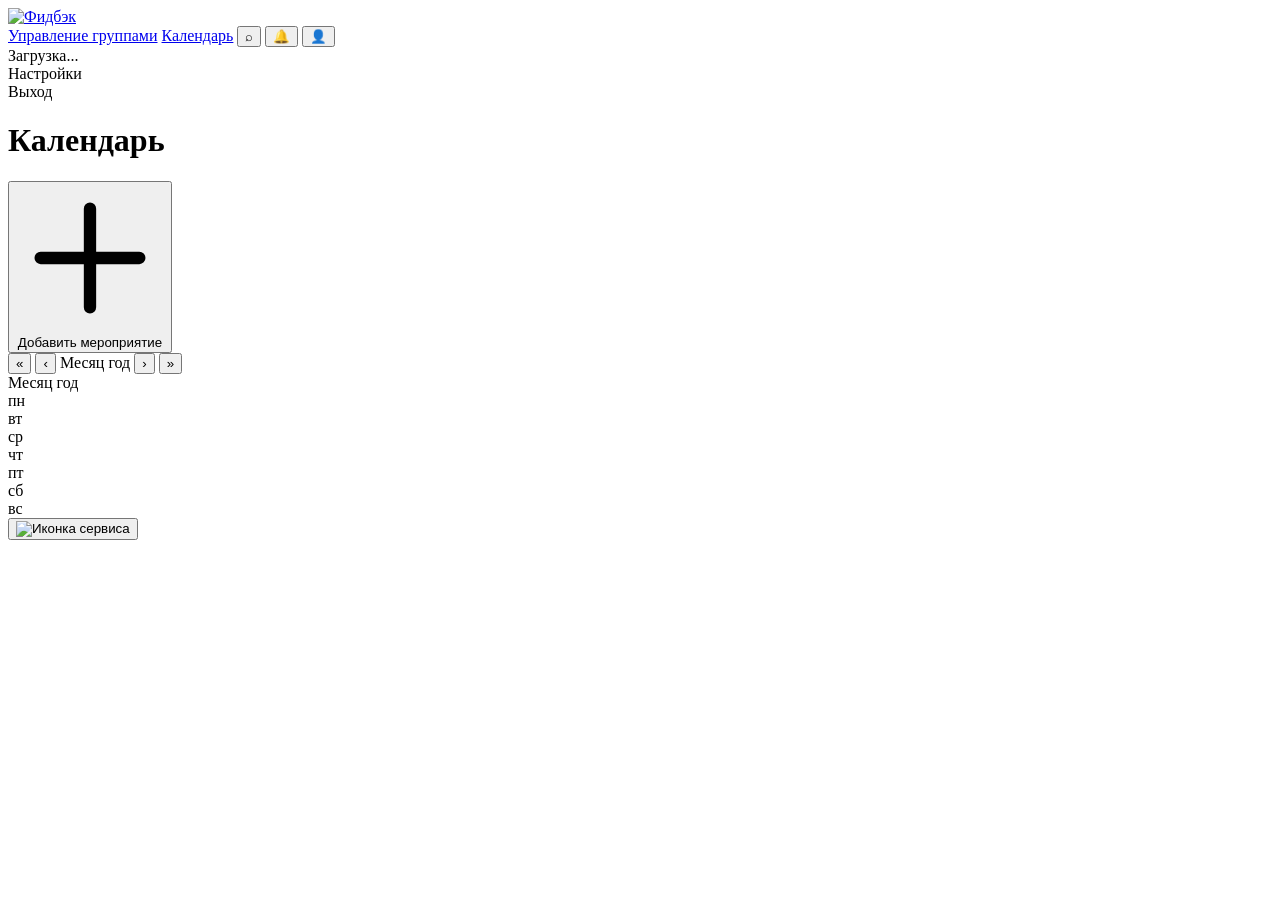
==== calendar.html @ 17e77696 "Настройки на отдеьной странице, добавлен календарь, переименованы страницы expert на group" ====
<!DOCTYPE html>
<html lang="ru">
<head>
  <meta charset="UTF-8">
  <meta name="viewport" content="width=device-width, initial-scale=1.0">
  <title>Календарь — ФидбэК</title>
  <script src="https://cdn.tailwindcss.com"></script>
  <link rel="stylesheet" href="css/calendar.css">
</head>
<body class="bg-white font-sans antialiased flex flex-col min-h-screen">

  <!-- Шапка -->
  <header class="bg-indigo-200 px-6 py-3 flex items-center justify-between sticky top-0 z-10 shadow-sm">
    <a href="index.html" class="flex items-center gap-2">
      <img src="icons/icon-mini.svg" alt="Фидбэк" class="h-8 w-auto">
    </a>
    <nav class="flex items-center gap-4" aria-label="Главная навигация">
      <a href="group.html" class="nav-link text-sm text-gray-900 font-bold transition p-2 rounded-full hover:bg-indigo-300">Управление группами</a>
      <a href="calendar.html" class="nav-link active text-sm text-gray-900 font-bold transition p-2 rounded-full hover:bg-indigo-300">Календарь</a>
      <button class="p-2 hover:bg-indigo-300 rounded-full transition cursor-pointer" aria-label="Поиск">
        <img src="icons/search.svg" alt="" class="w-5 h-5" onerror="this.parentElement.innerText='⌕'">
      </button>
      <button class="p-2 hover:bg-indigo-300 rounded-full transition relative cursor-pointer" aria-label="Уведомления">
        <img src="icons/notification.svg" alt="" class="w-5 h-5" onerror="this.parentElement.innerText='🔔'">
      </button>
      <button class="p-2 hover:bg-indigo-300 rounded-full transition cursor-pointer" id="profile-btn" aria-label="Профиль" aria-expanded="false">
        <img src="icons/profile.svg" alt="" class="w-5 h-5" onerror="this.parentElement.innerText='👤'">
      </button>
      <div class="flex items-center gap-1 cursor-pointer" id="profile-name" aria-label="Открыть меню профиля">
        <span class="text-sm text-gray-900 font-bold" id="headerUserName">Загрузка...</span>
      </div>
    </nav>
  </header>

  <!-- Выпадающее меню профиля -->
  <div id="profileDropdown" class="hidden absolute right-6 top-16 mt-1 bg-white border border-gray-200 rounded shadow-lg z-50 w-35">
    <div class="px-4 py-2 text-sm text-gray-600 cursor-pointer hover:bg-gray-50" onclick="window.location.href='settings.html'">Настройки</div>
    <div class="px-4 py-2 text-sm text-gray-600 cursor-pointer hover:bg-gray-50 border-t border-gray-100" id="logoutBtn">Выход</div>
  </div>

  <main class="flex-1 max-w-6xl w-full mx-auto px-6 py-8">

    <!-- Секция: Календарь -->
    <div id="sectionCalendar" class="section-content active">
      <div class="flex items-center justify-between mb-6">
        <h1 class="text-2xl font-semibold text-gray-800">Календарь</h1>
        <button id="addEventBtn" class="bg-orange-500 hover:bg-orange-600 text-white px-4 py-2 text-sm font-medium transition flex items-center gap-2 rounded">
          <svg class="w-4 h-4" fill="none" stroke="currentColor" viewBox="0 0 24 24"><path stroke-linecap="round" stroke-linejoin="round" stroke-width="2" d="M12 4v16m8-8H4"/></svg>
          Добавить мероприятие
        </button>
      </div>

      <!-- Навигация по месяцу -->
      <div class="flex items-center gap-2 mb-4">
        <button id="prevYearBtn" class="px-2 py-1 border border-gray-300 text-sm hover:bg-gray-100 rounded" title="Предыдущий год">«</button>
        <button id="prevMonthBtn" class="px-2 py-1 border border-gray-300 text-sm hover:bg-gray-100 rounded" title="Предыдущий месяц">‹</button>
        <span id="currentMonthYear" class="text-sm font-medium px-3">Месяц год</span>
        <button id="nextMonthBtn" class="px-2 py-1 border border-gray-300 text-sm hover:bg-gray-100 rounded" title="Следующий месяц">›</button>
        <button id="nextYearBtn" class="px-2 py-1 border border-gray-300 text-sm hover:bg-gray-100 rounded" title="Следующий год">»</button>
        <div class="ml-auto text-sm text-gray-600" id="monthYearDisplay">Месяц год</div>
      </div>

      <!-- Сетка календаря -->
      <div class="border border-gray-300">
        <!-- Заголовки дней недели -->
        <div class="grid grid-cols-7 bg-purple-600 text-white text-center text-sm font-medium">
          <div class="py-2">пн</div><div class="py-2">вт</div><div class="py-2">ср</div>
          <div class="py-2">чт</div><div class="py-2">пт</div><div class="py-2">сб</div><div class="py-2">вс</div>
        </div>
        <!-- Ячейки -->
        <div id="calendarGrid" class="grid grid-cols-7"></div>
      </div>
    </div>

    <!-- Секция: Создать мероприятие -->
    <div id="sectionCreateEvent" class="section-content hidden">
      <h1 class="text-2xl font-semibold text-gray-800 mb-8">Создать мероприятие</h1>
      <div class="max-w-2xl space-y-5">
        <div class="flex items-start gap-4">
          <label class="text-sm text-gray-700 w-24 pt-2">Тема:</label>
          <input type="text" id="eventTopic" class="flex-1 px-3 py-2 border border-gray-300 text-sm focus:border-orange-400 focus:outline-none rounded">
        </div>
        <div class="flex items-start gap-4">
          <label class="text-sm text-gray-700 w-24 pt-2">Место:</label>
          <input type="text" id="eventPlace" class="flex-1 px-3 py-2 border border-gray-300 text-sm focus:border-orange-400 focus:outline-none rounded">
        </div>
        <div class="flex items-start gap-4">
          <label class="text-sm text-gray-700 w-24 pt-2">Дата и время:</label>
          <div class="flex gap-2 flex-1">
            <input type="text" id="eventDate" class="w-32 px-3 py-2 border border-gray-300 text-sm text-center rounded" placeholder="00/00/0000">
            <input type="text" id="eventTimeStart" class="w-24 px-3 py-2 border border-gray-300 text-sm text-center rounded" placeholder="00:00">
            <input type="text" id="eventTimeEnd" class="w-24 px-3 py-2 border border-gray-300 text-sm text-center rounded" placeholder="00:00">
          </div>
        </div>
        <div class="flex items-start gap-4">
          <label class="text-sm text-gray-700 w-24 pt-2">Участники:</label>
          <div class="flex-1 relative">
            <button id="participantsDropdownBtn" class="w-full max-w-md bg-orange-500 text-white px-4 py-2 text-sm font-medium flex items-center justify-between rounded hover:bg-orange-600 transition">
              <span>Выбрать участников</span>
              <svg class="w-4 h-4" fill="none" stroke="currentColor" viewBox="0 0 24 24"><path stroke-linecap="round" stroke-linejoin="round" stroke-width="2" d="M19 9l-7 7-7-7"/></svg>
            </button>
            <div id="participantsDropdown" class="hidden absolute top-full left-0 mt-1 w-full max-w-md bg-white border border-orange-500 shadow-lg z-40 max-h-48 overflow-y-auto">
            </div>
            <div id="selectedParticipants" class="mt-2 flex flex-wrap gap-2"></div>
          </div>
        </div>
        <div class="flex gap-4 mt-8 pl-28">
          <button id="saveEventBtn" class="bg-orange-500 hover:bg-orange-600 text-white px-6 py-2 text-sm font-medium transition rounded">Сохранить</button>
          <button id="cancelEventBtn" class="border border-gray-400 text-gray-700 px-6 py-2 text-sm hover:bg-gray-100 transition rounded">Отмена</button>
        </div>
      </div>
    </div>
  </main>

  <footer class="bg-indigo-200 px-2 py-2 mt-auto">
    <div class="max-w-10xl mx-auto flex items-center">
      <button class="p-1 hover:bg-indigo-300 rounded-full transition" onclick="window.location.href='index.html'">
        <img src="icons/icon.svg" alt="Иконка сервиса" class="w-10/14 h-10/14">
      </button>
    </div>
  </footer>

  <script type="module" src="js/calendar.js"></script>
</body>
</html>
---- css/calendar.css ----
/* === Скроллбары === */
.groups-scrollbar::-webkit-scrollbar { width: 20px; }
.groups-scrollbar::-webkit-scrollbar-track { background: #f5f0ff; }
.groups-scrollbar::-webkit-scrollbar-thumb { background: #7935F0; }

#participantsDropdown::-webkit-scrollbar { width: 10px; }
#participantsDropdown::-webkit-scrollbar-track { background: #fff1e6; }
#participantsDropdown::-webkit-scrollbar-thumb { background: #f97316; }

/* === Анимация toast === */
@keyframes slideIn {
  from { transform: translateX(100%); opacity: 0; }
  to { transform: translateX(0); opacity: 1; }
}
.animate-slide-in {
  animation: slideIn 0.3s ease;
}

/* === Переключение секций === */
.section-content { display: none; }
.section-content.active { display: block; }
.tab-panel { display: none; }
.tab-panel.active { display: block; }
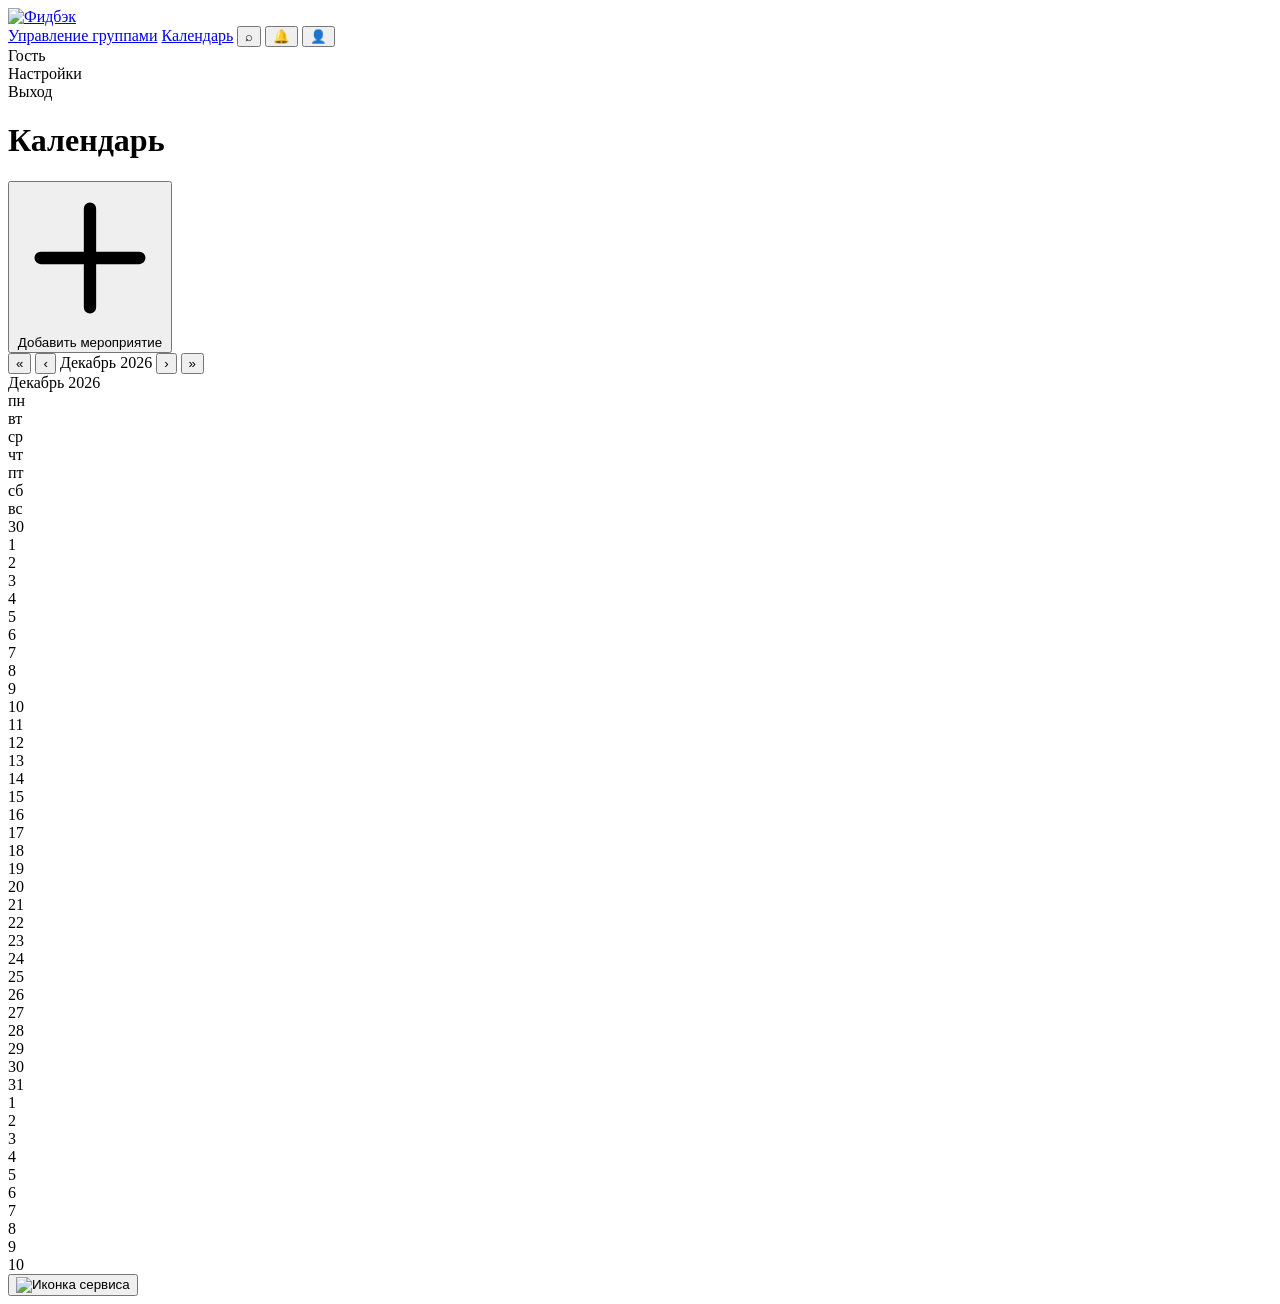
==== commit 58cb2a7e: "Создана страница календарь, настроено разделения доступа в зависимости от роли" ====
--- a/calendar.html
+++ b/calendar.html
@@ -6,17 +6,18 @@
   <title>Календарь — ФидбэК</title>
   <script src="https://cdn.tailwindcss.com"></script>
   <link rel="stylesheet" href="css/calendar.css">
+<base target="_blank">
 </head>
 <body class="bg-white font-sans antialiased flex flex-col min-h-screen">
 
   <!-- Шапка -->
   <header class="bg-indigo-200 px-6 py-3 flex items-center justify-between sticky top-0 z-10 shadow-sm">
-    <a href="index.html" class="flex items-center gap-2">
+    <a href="index.html" class="flex items-center gap-2" onclick="event.preventDefault(); window.location.href='index.html'; return false;">
       <img src="icons/icon-mini.svg" alt="Фидбэк" class="h-8 w-auto">
     </a>
     <nav class="flex items-center gap-4" aria-label="Главная навигация">
-      <a href="group.html" class="nav-link text-sm text-gray-900 font-bold transition p-2 rounded-full hover:bg-indigo-300">Управление группами</a>
-      <a href="calendar.html" class="nav-link active text-sm text-gray-900 font-bold transition p-2 rounded-full hover:bg-indigo-300">Календарь</a>
+      <a href="group.html" class="nav-link text-sm text-gray-900 font-bold transition p-2 rounded-full hover:bg-indigo-300" onclick="event.preventDefault(); window.location.href='group.html'; return false;">Управление группами</a>
+      <a href="calendar.html" class="nav-link active text-sm text-gray-900 font-bold transition p-2 rounded-full hover:bg-indigo-300" onclick="event.preventDefault(); window.location.reload(); return false;">Календарь</a>
       <button class="p-2 hover:bg-indigo-300 rounded-full transition cursor-pointer" aria-label="Поиск">
         <img src="icons/search.svg" alt="" class="w-5 h-5" onerror="this.parentElement.innerText='⌕'">
       </button>
@@ -115,7 +116,7 @@
   <footer class="bg-indigo-200 px-2 py-2 mt-auto">
     <div class="max-w-10xl mx-auto flex items-center">
       <button class="p-1 hover:bg-indigo-300 rounded-full transition" onclick="window.location.href='index.html'">
-        <img src="icons/icon.svg" alt="Иконка сервиса" class="w-10/14 h-10/14">
+        <img src="icons/icon.svg" alt="Иконка сервиса" class="w-6 h-6">
       </button>
     </div>
   </footer>
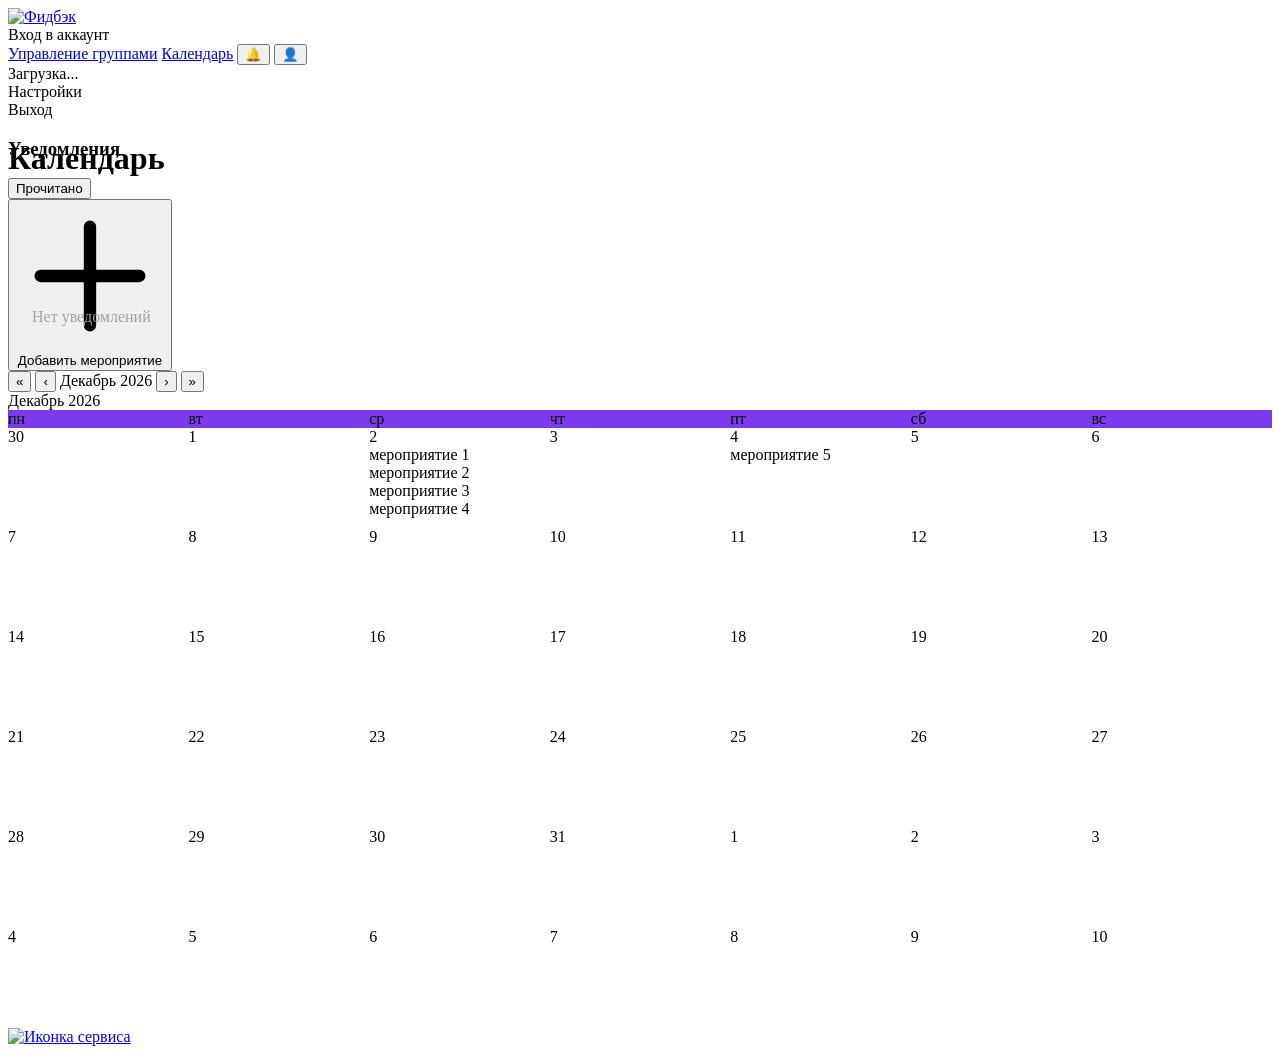
==== commit 34f050f8: "Добавила страницу ревью, исправила календарь, настройки вынесла шапку и подвал в отдельный файл, доб" ====
--- a/calendar.html
+++ b/calendar.html
@@ -4,44 +4,16 @@
   <meta charset="UTF-8">
   <meta name="viewport" content="width=device-width, initial-scale=1.0">
   <title>Календарь — ФидбэК</title>
-  <script src="https://cdn.tailwindcss.com"></script>
+  <link href="css/tailwind.css" rel="stylesheet">
   <link rel="stylesheet" href="css/calendar.css">
+  <link rel="stylesheet" href="css/notification.css">
 <base target="_blank">
 </head>
 <body class="bg-white font-sans antialiased flex flex-col min-h-screen">
 
-  <!-- Шапка -->
-  <header class="bg-indigo-200 px-6 py-3 flex items-center justify-between sticky top-0 z-10 shadow-sm">
-    <a href="index.html" class="flex items-center gap-2" onclick="event.preventDefault(); window.location.href='index.html'; return false;">
-      <img src="icons/icon-mini.svg" alt="Фидбэк" class="h-8 w-auto">
-    </a>
-    <nav class="flex items-center gap-4" aria-label="Главная навигация">
-      <a href="group.html" class="nav-link text-sm text-gray-900 font-bold transition p-2 rounded-full hover:bg-indigo-300" onclick="event.preventDefault(); window.location.href='group.html'; return false;">Управление группами</a>
-      <a href="calendar.html" class="nav-link active text-sm text-gray-900 font-bold transition p-2 rounded-full hover:bg-indigo-300" onclick="event.preventDefault(); window.location.reload(); return false;">Календарь</a>
-      <button class="p-2 hover:bg-indigo-300 rounded-full transition cursor-pointer" aria-label="Поиск">
-        <img src="icons/search.svg" alt="" class="w-5 h-5" onerror="this.parentElement.innerText='⌕'">
-      </button>
-      <button class="p-2 hover:bg-indigo-300 rounded-full transition relative cursor-pointer" aria-label="Уведомления">
-        <img src="icons/notification.svg" alt="" class="w-5 h-5" onerror="this.parentElement.innerText='🔔'">
-      </button>
-      <button class="p-2 hover:bg-indigo-300 rounded-full transition cursor-pointer" id="profile-btn" aria-label="Профиль" aria-expanded="false">
-        <img src="icons/profile.svg" alt="" class="w-5 h-5" onerror="this.parentElement.innerText='👤'">
-      </button>
-      <div class="flex items-center gap-1 cursor-pointer" id="profile-name" aria-label="Открыть меню профиля">
-        <span class="text-sm text-gray-900 font-bold" id="headerUserName">Загрузка...</span>
-      </div>
-    </nav>
-  </header>
-
-  <!-- Выпадающее меню профиля -->
-  <div id="profileDropdown" class="hidden absolute right-6 top-16 mt-1 bg-white border border-gray-200 rounded shadow-lg z-50 w-35">
-    <div class="px-4 py-2 text-sm text-gray-600 cursor-pointer hover:bg-gray-50" onclick="window.location.href='settings.html'">Настройки</div>
-    <div class="px-4 py-2 text-sm text-gray-600 cursor-pointer hover:bg-gray-50 border-t border-gray-100" id="logoutBtn">Выход</div>
-  </div>
+  <div id="layout-header"></div>
 
   <main class="flex-1 max-w-6xl w-full mx-auto px-6 py-8">
-
-    <!-- Секция: Календарь -->
     <div id="sectionCalendar" class="section-content active">
       <div class="flex items-center justify-between mb-6">
         <h1 class="text-2xl font-semibold text-gray-800">Календарь</h1>
@@ -50,8 +22,6 @@
           Добавить мероприятие
         </button>
       </div>
-
-      <!-- Навигация по месяцу -->
       <div class="flex items-center gap-2 mb-4">
         <button id="prevYearBtn" class="px-2 py-1 border border-gray-300 text-sm hover:bg-gray-100 rounded" title="Предыдущий год">«</button>
         <button id="prevMonthBtn" class="px-2 py-1 border border-gray-300 text-sm hover:bg-gray-100 rounded" title="Предыдущий месяц">‹</button>
@@ -60,32 +30,32 @@
         <button id="nextYearBtn" class="px-2 py-1 border border-gray-300 text-sm hover:bg-gray-100 rounded" title="Следующий год">»</button>
         <div class="ml-auto text-sm text-gray-600" id="monthYearDisplay">Месяц год</div>
       </div>
-
-      <!-- Сетка календаря -->
       <div class="border border-gray-300">
-        <!-- Заголовки дней недели -->
-        <div class="grid grid-cols-7 bg-purple-600 text-white text-center text-sm font-medium">
-          <div class="py-2">пн</div><div class="py-2">вт</div><div class="py-2">ср</div>
-          <div class="py-2">чт</div><div class="py-2">пт</div><div class="py-2">сб</div><div class="py-2">вс</div>
+        <div style="display:grid;grid-template-columns:repeat(7,1fr);background:#7c3aed;">
+          <div class="text-center text-sm font-medium text-white py-2">пн</div>
+          <div class="text-center text-sm font-medium text-white py-2">вт</div>
+          <div class="text-center text-sm font-medium text-white py-2">ср</div>
+          <div class="text-center text-sm font-medium text-white py-2">чт</div>
+          <div class="text-center text-sm font-medium text-white py-2">пт</div>
+          <div class="text-center text-sm font-medium text-white py-2">сб</div>
+          <div class="text-center text-sm font-medium text-white py-2">вс</div>
         </div>
-        <!-- Ячейки -->
-        <div id="calendarGrid" class="grid grid-cols-7"></div>
+        <div id="calendarGrid" style="display:grid;grid-template-columns:repeat(7,1fr);grid-auto-rows:100px;"></div>
       </div>
     </div>
 
-    <!-- Секция: Создать мероприятие -->
     <div id="sectionCreateEvent" class="section-content hidden">
       <h1 class="text-2xl font-semibold text-gray-800 mb-8">Создать мероприятие</h1>
-      <div class="max-w-2xl space-y-5">
-        <div class="flex items-start gap-4">
+      <div class="max-w-2xl">
+        <div class="flex items-start gap-4 mb-5">
           <label class="text-sm text-gray-700 w-24 pt-2">Тема:</label>
           <input type="text" id="eventTopic" class="flex-1 px-3 py-2 border border-gray-300 text-sm focus:border-orange-400 focus:outline-none rounded">
         </div>
-        <div class="flex items-start gap-4">
+        <div class="flex items-start gap-4 mb-5">
           <label class="text-sm text-gray-700 w-24 pt-2">Место:</label>
           <input type="text" id="eventPlace" class="flex-1 px-3 py-2 border border-gray-300 text-sm focus:border-orange-400 focus:outline-none rounded">
         </div>
-        <div class="flex items-start gap-4">
+        <div class="flex items-start gap-4 mb-5">
           <label class="text-sm text-gray-700 w-24 pt-2">Дата и время:</label>
           <div class="flex gap-2 flex-1">
             <input type="text" id="eventDate" class="w-32 px-3 py-2 border border-gray-300 text-sm text-center rounded" placeholder="00/00/0000">
@@ -93,15 +63,14 @@
             <input type="text" id="eventTimeEnd" class="w-24 px-3 py-2 border border-gray-300 text-sm text-center rounded" placeholder="00:00">
           </div>
         </div>
-        <div class="flex items-start gap-4">
+        <div class="flex items-start gap-4 mb-5">
           <label class="text-sm text-gray-700 w-24 pt-2">Участники:</label>
           <div class="flex-1 relative">
             <button id="participantsDropdownBtn" class="w-full max-w-md bg-orange-500 text-white px-4 py-2 text-sm font-medium flex items-center justify-between rounded hover:bg-orange-600 transition">
               <span>Выбрать участников</span>
               <svg class="w-4 h-4" fill="none" stroke="currentColor" viewBox="0 0 24 24"><path stroke-linecap="round" stroke-linejoin="round" stroke-width="2" d="M19 9l-7 7-7-7"/></svg>
             </button>
-            <div id="participantsDropdown" class="hidden absolute top-full left-0 mt-1 w-full max-w-md bg-white border border-orange-500 shadow-lg z-40 max-h-48 overflow-y-auto">
-            </div>
+            <div id="participantsDropdown" class="hidden absolute top-full left-0 mt-1 w-full max-w-md bg-white border border-orange-500 shadow-lg z-40 max-h-48 overflow-y-auto"></div>
             <div id="selectedParticipants" class="mt-2 flex flex-wrap gap-2"></div>
           </div>
         </div>
@@ -113,14 +82,9 @@
     </div>
   </main>
 
-  <footer class="bg-indigo-200 px-2 py-2 mt-auto">
-    <div class="max-w-10xl mx-auto flex items-center">
-      <button class="p-1 hover:bg-indigo-300 rounded-full transition" onclick="window.location.href='index.html'">
-        <img src="icons/icon.svg" alt="Иконка сервиса" class="w-6 h-6">
-      </button>
-    </div>
-  </footer>
+  <div id="layout-footer"></div>
 
+  <script type="module" src="js/layout-loader.js"></script>
   <script type="module" src="js/calendar.js"></script>
 </body>
 </html>
--- a/css/calendar.css
+++ b/css/calendar.css
@@ -1,4 +1,4 @@
-/* === Скроллбары === */
+/* Скроллбары */
 .groups-scrollbar::-webkit-scrollbar { width: 20px; }
 .groups-scrollbar::-webkit-scrollbar-track { background: #f5f0ff; }
 .groups-scrollbar::-webkit-scrollbar-thumb { background: #7935F0; }
@@ -7,7 +7,7 @@
 #participantsDropdown::-webkit-scrollbar-track { background: #fff1e6; }
 #participantsDropdown::-webkit-scrollbar-thumb { background: #f97316; }
 
-/* === Анимация toast === */
+/* Анимация toast */
 @keyframes slideIn {
   from { transform: translateX(100%); opacity: 0; }
   to { transform: translateX(0); opacity: 1; }
@@ -16,8 +16,25 @@
   animation: slideIn 0.3s ease;
 }
 
-/* === Переключение секций === */
+/* Переключение секций */
 .section-content { display: none; }
 .section-content.active { display: block; }
 .tab-panel { display: none; }
-.tab-panel.active { display: block; }+.tab-panel.active { display: block; }
+
+/* Оранжевый скроллбар для мероприятий в ячейке */
+.cell-events-scroll::-webkit-scrollbar {
+  width: 6px;
+}
+.cell-events-scroll::-webkit-scrollbar-track {
+  background: #fff1e6;
+  border-radius: 3px;
+}
+.cell-events-scroll::-webkit-scrollbar-thumb {
+  background: #f97316;
+  border-radius: 3px;
+}
+.cell-events-scroll {
+  scrollbar-width: thin;
+  scrollbar-color: #f97316 #fff1e6;
+}
--- a/css/notification.css
+++ b/css/notification.css
@@ -0,0 +1,34 @@
+.notification-dropdown {
+  position: fixed;
+  z-index: 100;
+}
+
+/* Кастомный скроллбар */
+.notification-list::-webkit-scrollbar {
+  width: 8px;
+}
+.notification-list::-webkit-scrollbar-track {
+  background: #fff1e6;
+  border-radius: 4px;
+}
+.notification-list::-webkit-scrollbar-thumb {
+  background: #f97316;
+  border-radius: 4px;
+}
+
+/* Firefox */
+.notification-list {
+  scrollbar-width: thin;
+  scrollbar-color: #f97316 #fff1e6;
+}
+
+.notification-empty {
+  padding: 48px 24px;
+  text-align: center;
+  color: #9ca3af;
+  font-size: 16px;
+  min-height: 140px;
+  display: flex;
+  align-items: center;
+  justify-content: center;
+}
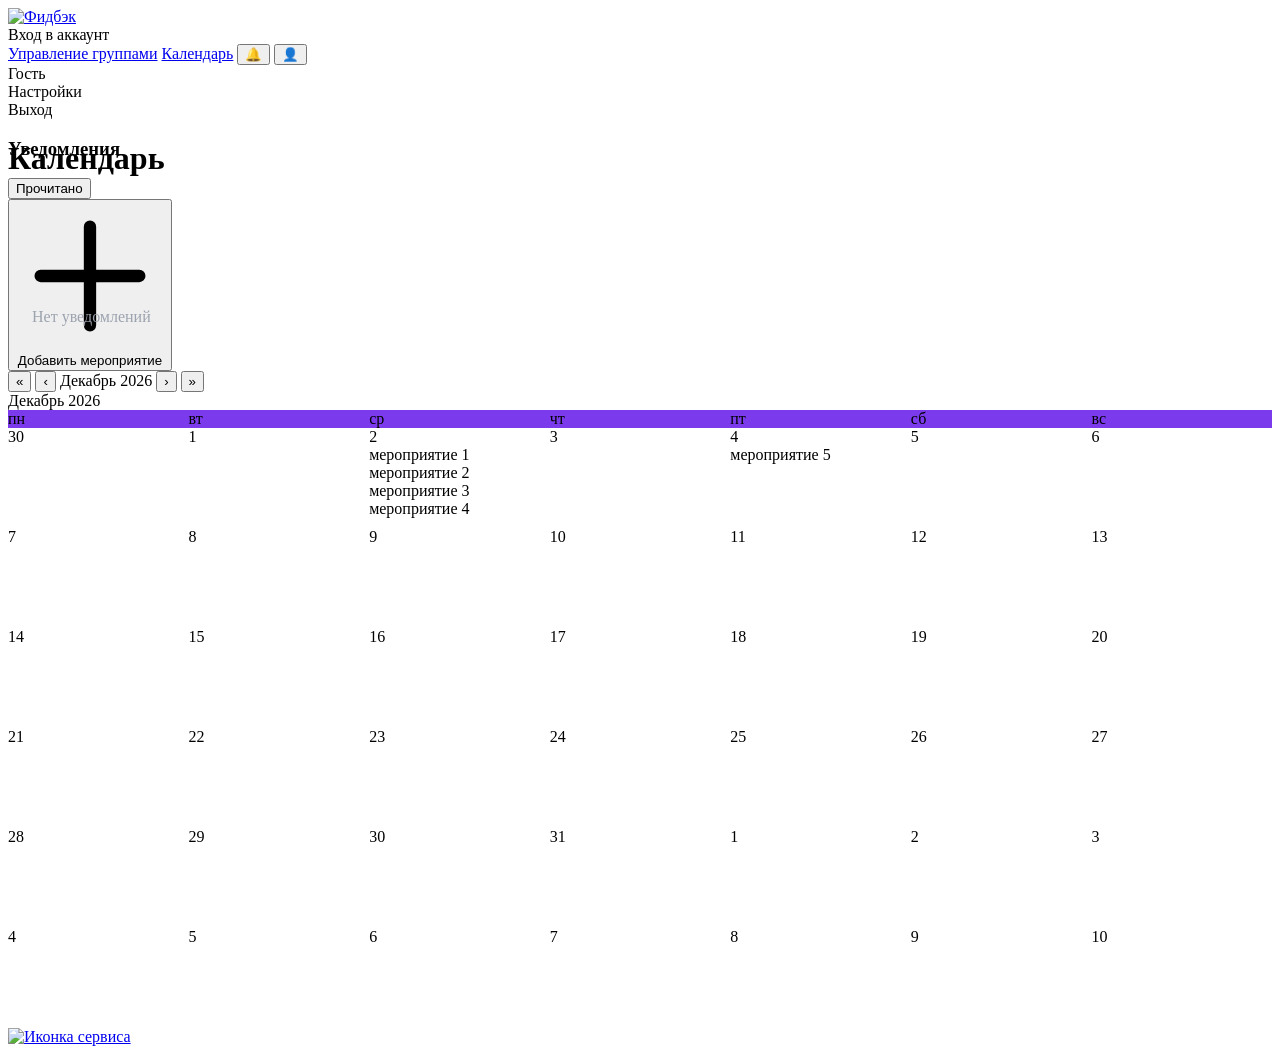
==== commit e5c29a8c: "добавлен getMyReviews, режим из UI при создании, ,полные инвайт-URL, обработка, пароль ≥8 символов, " ====
--- a/calendar.html
+++ b/calendar.html
@@ -7,7 +7,6 @@
   <link href="css/tailwind.css" rel="stylesheet">
   <link rel="stylesheet" href="css/calendar.css">
   <link rel="stylesheet" href="css/notification.css">
-<base target="_blank">
 </head>
 <body class="bg-white font-sans antialiased flex flex-col min-h-screen">
 
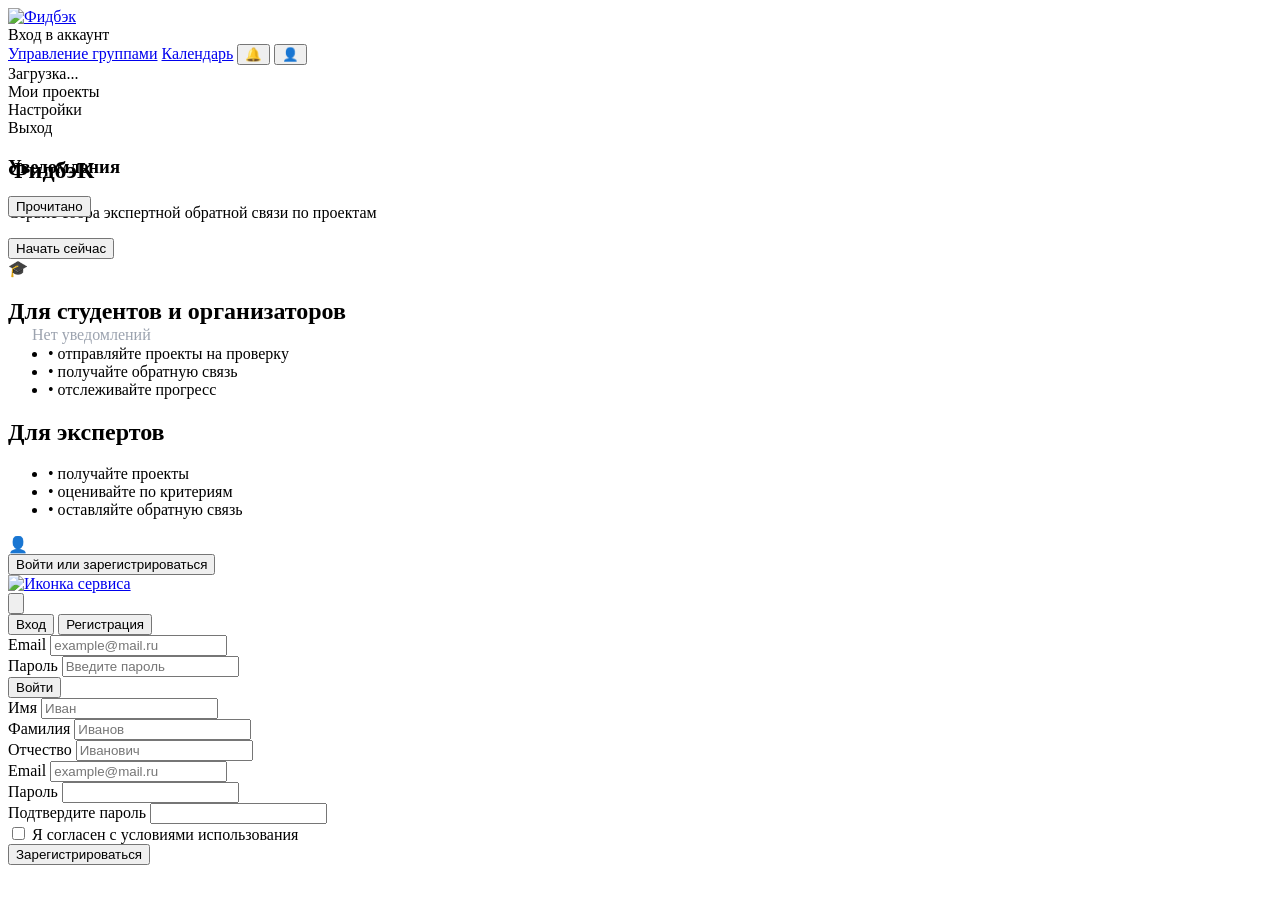
==== commit d96f2ab2: "Добавила страницы проверки результатов исправила FastAPI" ====
--- a/calendar.html
+++ b/calendar.html
@@ -7,6 +7,7 @@
   <link href="css/tailwind.css" rel="stylesheet">
   <link rel="stylesheet" href="css/calendar.css">
   <link rel="stylesheet" href="css/notification.css">
+<base target="_blank">
 </head>
 <body class="bg-white font-sans antialiased flex flex-col min-h-screen">
 
@@ -56,10 +57,12 @@
         </div>
         <div class="flex items-start gap-4 mb-5">
           <label class="text-sm text-gray-700 w-24 pt-2">Дата и время:</label>
-          <div class="flex gap-2 flex-1">
-            <input type="text" id="eventDate" class="w-32 px-3 py-2 border border-gray-300 text-sm text-center rounded" placeholder="00/00/0000">
-            <input type="text" id="eventTimeStart" class="w-24 px-3 py-2 border border-gray-300 text-sm text-center rounded" placeholder="00:00">
-            <input type="text" id="eventTimeEnd" class="w-24 px-3 py-2 border border-gray-300 text-sm text-center rounded" placeholder="00:00">
+          <div class="flex gap-2 flex-1 items-center">
+            <input type="date" id="eventDate" class="w-40 px-3 py-2 border border-gray-300 text-sm text-center rounded focus:border-orange-400 focus:outline-none">
+            <span class="text-gray-400 text-sm">с</span>
+            <input type="time" id="eventTimeStart" class="w-28 px-3 py-2 border border-gray-300 text-sm text-center rounded focus:border-orange-400 focus:outline-none">
+            <span class="text-gray-400 text-sm">до</span>
+            <input type="time" id="eventTimeEnd" class="w-28 px-3 py-2 border border-gray-300 text-sm text-center rounded focus:border-orange-400 focus:outline-none">
           </div>
         </div>
         <div class="flex items-start gap-4 mb-5">
--- a/css/calendar.css
+++ b/css/calendar.css
@@ -37,4 +37,50 @@
 .cell-events-scroll {
   scrollbar-width: thin;
   scrollbar-color: #f97316 #fff1e6;
+}
+
+/* Стили для нативных input date/time */
+input[type="date"],
+input[type="time"] {
+  font-family: inherit;
+  color: #1f2937;
+  background-color: #fff;
+  cursor: pointer;
+}
+
+input[type="date"]::-webkit-calendar-picker-indicator,
+input[type="time"]::-webkit-calendar-picker-indicator {
+  cursor: pointer;
+  opacity: 0.6;
+  transition: opacity 0.2s ease;
+}
+
+input[type="date"]::-webkit-calendar-picker-indicator:hover,
+input[type="time"]::-webkit-calendar-picker-indicator:hover {
+  opacity: 1;
+}
+
+/* Firefox: скрываем стрелки, оставляем календарь */
+input[type="date"]::-moz-calendar-picker-indicator,
+input[type="time"]::-moz-calendar-picker-indicator {
+  cursor: pointer;
+}
+
+/* Убираем spin-кнопки в Chrome для time */
+input[type="time"]::-webkit-inner-spin-button {
+  display: none;
+}
+
+/* Фокус */
+input[type="date"]:focus,
+input[type="time"]:focus {
+  border-color: #f97316;
+  outline: none;
+  box-shadow: 0 0 0 3px rgba(249, 115, 22, 0.15);
+}
+
+/* Placeholder-стиль для незаполненных полей */
+input[type="date"]:invalid,
+input[type="time"]:invalid {
+  color: #9ca3af;
 }
